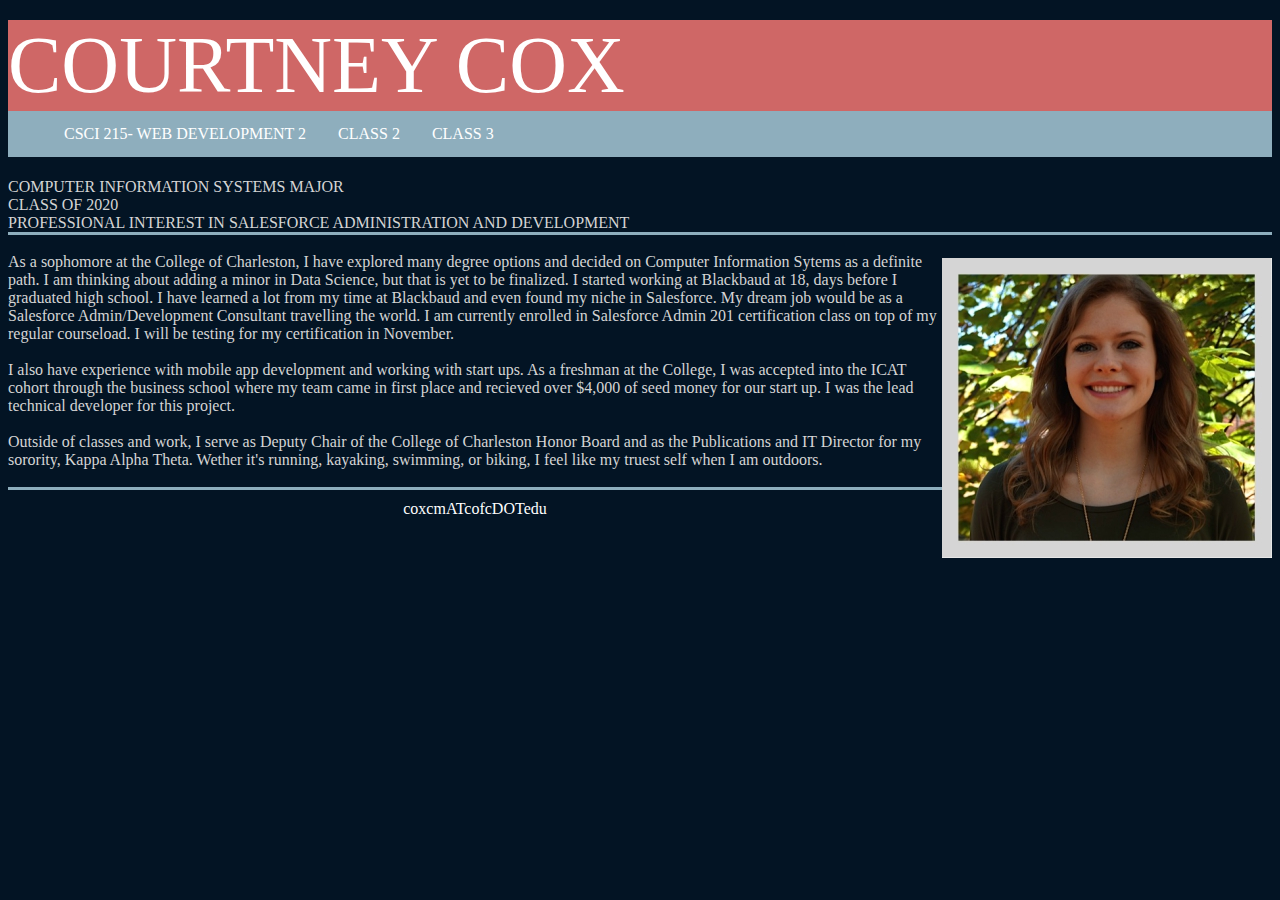
==== portfolio/index.html @ 08cc0dff "Round 1" ====
<!DOCTYPE html>
<html lang="en">
<head>
    <meta charset="UTF-8">
    <title>Portfolio</title>
    <link rel="stylesheet" type="text/css" href="css/mainstyle.css">
</head>
<body>
    <header><!-- add headshot picture to the left of header text -->
        <p id="name">
            COURTNEY COX
            <nav>
                <ul>
                    <li><a href="csci215">CSCI 215- WEB DEVELOPMENT 2</a></li>
                    <li><a href="class2">CLASS 2</a></li>
                    <li><a href="class3">CLASS 3</a></li>
                </ul>
            </nav>
        </p>
        <p id="major">
            COMPUTER INFORMATION SYSTEMS MAJOR <br>
            CLASS OF 2020 <br>
            PROFESSIONAL INTEREST IN SALESFORCE ADMINISTRATION AND DEVELOPMENT
            <br>
        </p>
    </header>

    <br>

    <section>
        <img src="pictures/headshot.jpg">
        As a sophomore at the College of Charleston, I have explored many degree options and decided on Computer Information
        Sytems as a definite path. I am thinking about adding a minor in Data Science, but that is yet to be finalized. I started
        working at Blackbaud at 18, days before I graduated high school. I have learned a lot from my time at Blackbaud
        and even found my niche in Salesforce. My dream job would be as a Salesforce Admin/Development Consultant travelling
        the world. I am currently enrolled in Salesforce Admin 201 certification class on top of my regular courseload.
        I will be testing for my certification in November.
        <br>

        <br>
        I also have experience with mobile app development and working with start ups. As a freshman at the College, I was
        accepted into the ICAT cohort through the business school where my team came in first place and recieved over $4,000
        of seed money for our start up. I was the lead technical developer for this project.
        <br>
        <br>
        Outside of classes and work, I serve as Deputy Chair of the College of Charleston Honor Board and as the Publications
        and IT Director for my sorority, Kappa Alpha Theta. Wether it's running, kayaking, swimming, or biking, I feel like
        my truest self when I am outdoors.
        <br>
        <br>

    </section>

    <footer>
        coxcmATcofcDOTedu
    </footer>

</body>
</html>
---- portfolio/css/mainstyle.css ----
body {
    background-color: #031424;
}
header {
    background-color: #031424;
    font-family: Charter;
}
#name {
    font-family: "Avenir Next";
    font-size: 80px;
    color: white;
    background-color: #CF6766;
    margin-bottom: 0px;
    margin-top: 20px;
}
img {
    float: right;
    padding-top: 5px;
}
#major {
    font-family: "Avenir Next";
    color: #D5D5D5;
    border-bottom: solid #8EAEBD;
    padding-top: 5px;
    display: block;
    margin:0 auto;
}

ul {
    padding-top: 0px;
    list-style-type: none;
    margin: 0;
    overflow: hidden;
    background-color: #8EAEBD;
}

li {
    float: left;
}
li a {
    display: block;
    color: white;
    text-align: center;
    padding: 14px 16px;
    text-decoration: none;
}
li a:hover {
    background-color: #9099A2;
    color: white;
}

section {
    font-family: "Avenir Next";
    color: #D5D5D5;
    border-bottom: solid #8EAEBD;
}

footer {
    padding-top: 10px;
    padding-bottom: 10px;
    font-family: "Avenir Next";
    color: white;
    text-align: center;
}
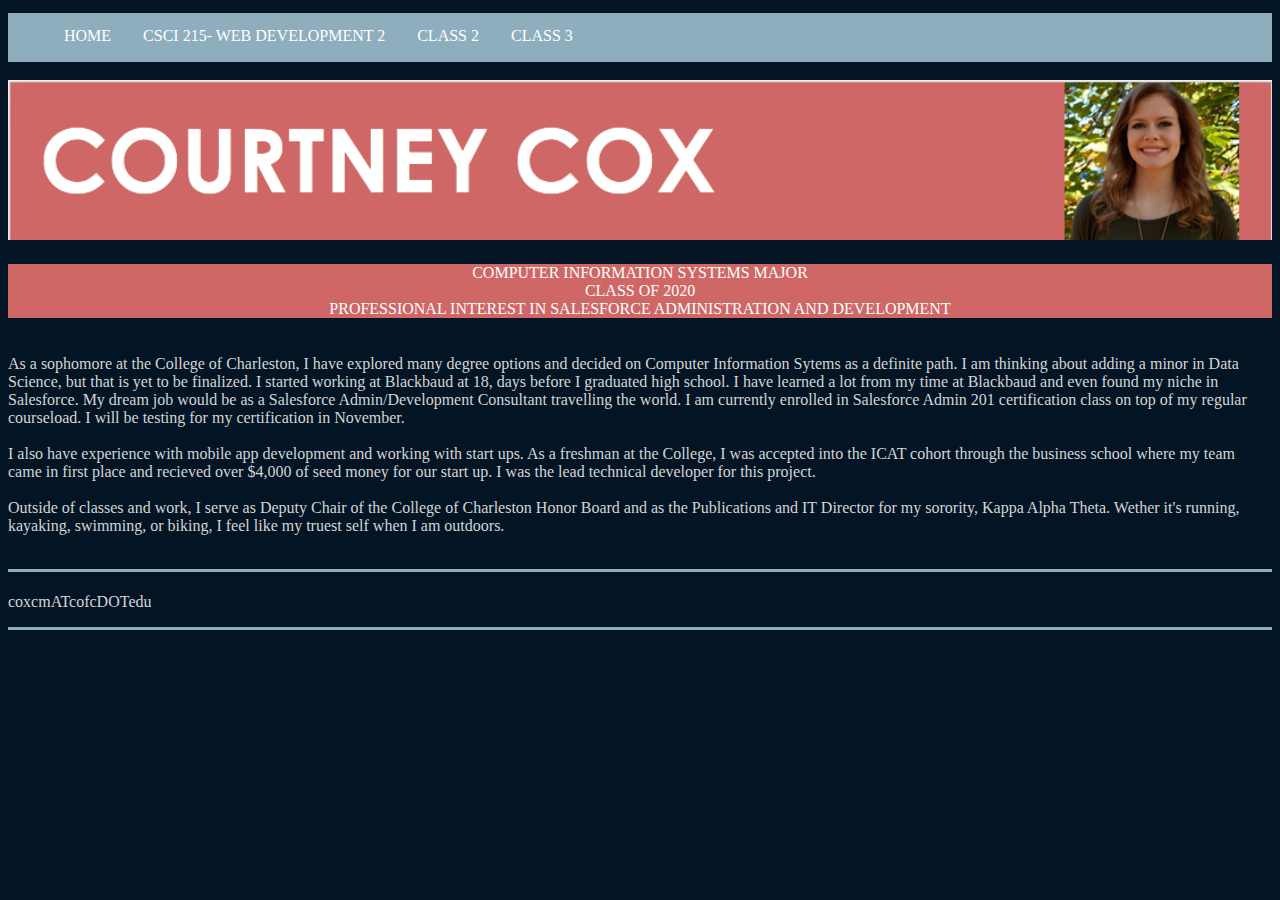
==== commit e6b94447: "Complete" ====
--- a/portfolio/index.html
+++ b/portfolio/index.html
@@ -1,59 +1,80 @@
 <!DOCTYPE html>
 <html lang="en">
 <head>
-    <meta charset="UTF-8">
+    <meta charset="utf-8">
     <title>Portfolio</title>
     <link rel="stylesheet" type="text/css" href="css/mainstyle.css">
+    <link rel="grid" href="'css/skeleton.css">
 </head>
 <body>
-    <header><!-- add headshot picture to the left of header text -->
-        <p id="name">
-            COURTNEY COX
-            <nav>
-                <ul>
-                    <li><a href="csci215">CSCI 215- WEB DEVELOPMENT 2</a></li>
-                    <li><a href="class2">CLASS 2</a></li>
-                    <li><a href="class3">CLASS 3</a></li>
-                </ul>
-            </nav>
-        </p>
-        <p id="major">
-            COMPUTER INFORMATION SYSTEMS MAJOR <br>
-            CLASS OF 2020 <br>
-            PROFESSIONAL INTEREST IN SALESFORCE ADMINISTRATION AND DEVELOPMENT
-            <br>
-        </p>
-    </header>
+    <div class="header">
+        <div class="container">
+            <div class="3row">
+                <div class="twelve columns nav">
+                    <ul>
+                        <li><a href="index.html">HOME</a> </li>
+                        <li><a href="csci215.html">CSCI 215- WEB DEVELOPMENT 2</a></li>
+                        <li><a href="class2.html">CLASS 2</a></li>
+                        <li><a href="class3.html">CLASS 3</a></li>
+                    </ul>
+                </div>
+            </div>
+        </div>
+    </div>
 
-    <br>
+        <div class="container">
+            <div class="row">
+                <div class="three column headshot">
+                    </br>
+                    <img src="css/pics/header.png", width="100%">
+                    <div class="nine columns info">
+                        <p>
+                            COMPUTER INFORMATION SYSTEMS MAJOR <br>
+                            CLASS OF 2020 <br>
+                            PROFESSIONAL INTEREST IN SALESFORCE ADMINISTRATION AND DEVELOPMENT
+                            <br>
+                        </p>
+                    </div>
+                </div>
+            </div>
+        </div>
 
-    <section>
-        <img src="pictures/headshot.jpg">
-        As a sophomore at the College of Charleston, I have explored many degree options and decided on Computer Information
-        Sytems as a definite path. I am thinking about adding a minor in Data Science, but that is yet to be finalized. I started
-        working at Blackbaud at 18, days before I graduated high school. I have learned a lot from my time at Blackbaud
-        and even found my niche in Salesforce. My dream job would be as a Salesforce Admin/Development Consultant travelling
-        the world. I am currently enrolled in Salesforce Admin 201 certification class on top of my regular courseload.
-        I will be testing for my certification in November.
-        <br>
+        <div class="container">
+            <div class="rows2">
+                <div class="twelve columns info">
+                    <p>
+                        As a sophomore at the College of Charleston, I have explored many degree options and decided on Computer Information
+                        Sytems as a definite path. I am thinking about adding a minor in Data Science, but that is yet to be finalized. I started
+                        working at Blackbaud at 18, days before I graduated high school. I have learned a lot from my time at Blackbaud
+                        and even found my niche in Salesforce. My dream job would be as a Salesforce Admin/Development Consultant travelling
+                        the world. I am currently enrolled in Salesforce Admin 201 certification class on top of my regular courseload.
+                        I will be testing for my certification in November.
+                        <br>
 
-        <br>
-        I also have experience with mobile app development and working with start ups. As a freshman at the College, I was
-        accepted into the ICAT cohort through the business school where my team came in first place and recieved over $4,000
-        of seed money for our start up. I was the lead technical developer for this project.
-        <br>
-        <br>
-        Outside of classes and work, I serve as Deputy Chair of the College of Charleston Honor Board and as the Publications
-        and IT Director for my sorority, Kappa Alpha Theta. Wether it's running, kayaking, swimming, or biking, I feel like
-        my truest self when I am outdoors.
-        <br>
-        <br>
+                        <br>
+                        I also have experience with mobile app development and working with start ups. As a freshman at the College, I was
+                        accepted into the ICAT cohort through the business school where my team came in first place and recieved over $4,000
+                        of seed money for our start up. I was the lead technical developer for this project.
+                        <br>
+                        <br>
+                        Outside of classes and work, I serve as Deputy Chair of the College of Charleston Honor Board and as the Publications
+                        and IT Director for my sorority, Kappa Alpha Theta. Wether it's running, kayaking, swimming, or biking, I feel like
+                        my truest self when I am outdoors.
+                        <br>
+                        <br>
+                    </p>
+                </div>
+            </div>
+        </div>
 
-    </section>
+        <div class="container">
+            <div class="row">
+                <div class="twelve columns footer">
+                    <p>coxcmATcofcDOTedu</p>
+                </div>
+            </div>
+        </div>
 
-    <footer>
-        coxcmATcofcDOTedu
-    </footer>
 
 </body>
 </html>--- a/portfolio/css/mainstyle.css
+++ b/portfolio/css/mainstyle.css
@@ -1,23 +1,22 @@
 body {
     background-color: #031424;
 }
-header {
+.header {
     background-color: #031424;
     font-family: Charter;
 }
-#name {
+.nine {
     font-family: "Avenir Next";
-    font-size: 80px;
     color: white;
     background-color: #CF6766;
     margin-bottom: 0px;
     margin-top: 20px;
+    text-align: center;
 }
-img {
-    float: right;
-    padding-top: 5px;
+#headshot {
+    margin: 0 auto;
 }
-#major {
+.twelve {
     font-family: "Avenir Next";
     color: #D5D5D5;
     border-bottom: solid #8EAEBD;
@@ -61,4 +60,12 @@
     font-family: "Avenir Next";
     color: white;
     text-align: center;
+}
+
+/* Tablet landsacpe*/
+@media screen and (max-width: 1060px) {
+    #primary { width: 67%;
+    }
+    #secondary { width: 30%; margin-left: 3%
+    }
 }